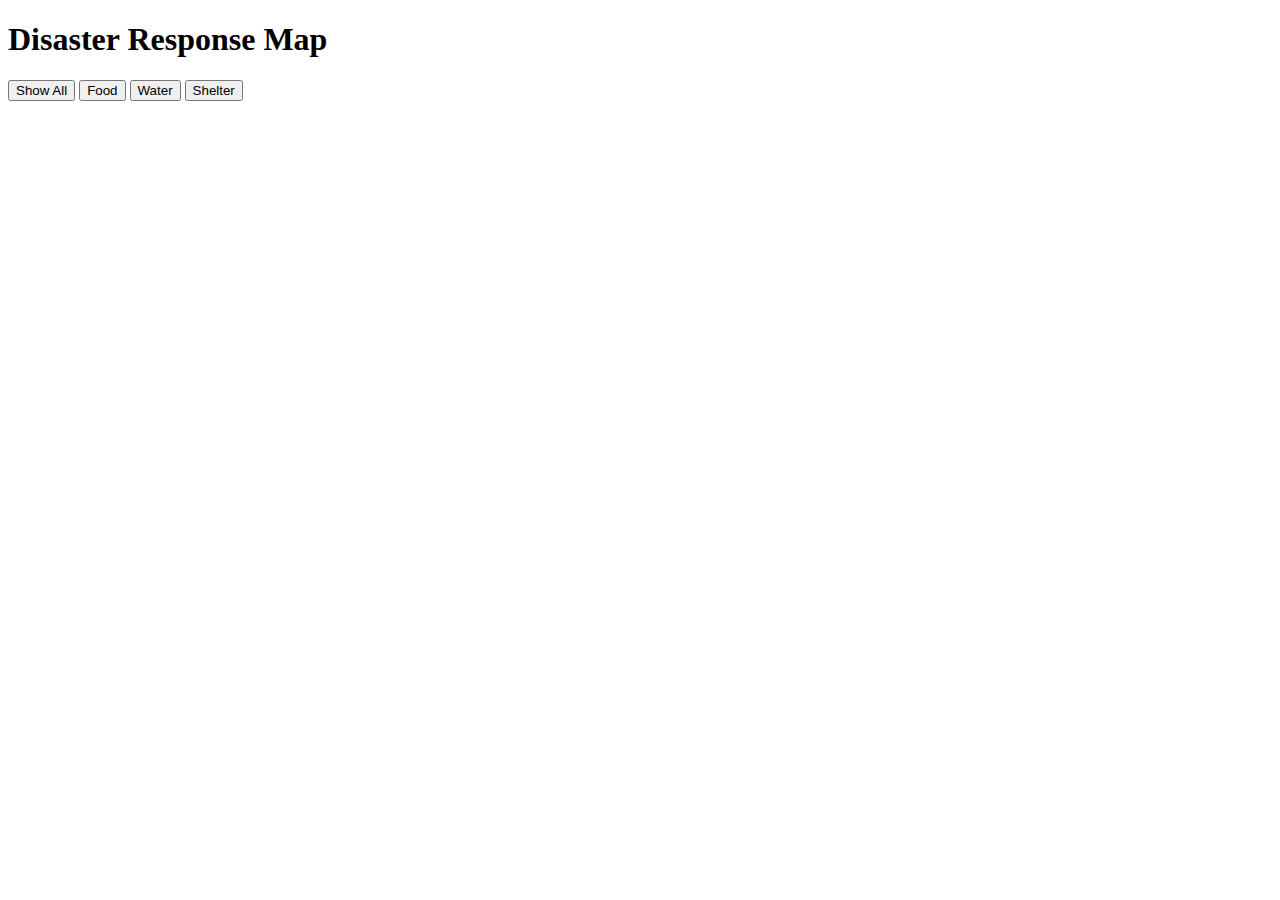
==== DisasterResponseMap/index.html @ 299536b6 "Web Map Implementation Prototype" ====
<!DOCTYPE html>
<html lang="en">
<head>
    <meta charset="UTF-8">
    <meta name="viewport" content="width=device-width, initial-scale=1.0">
    <title>Disaster Response Map</title>
    <!-- Link Mapbox CSS -->
    <link href='https://api.mapbox.com/mapbox-gl-js/v2.9.1/mapbox-gl.css' rel='stylesheet' />
    <!-- Link custom CSS -->
    <link rel="stylesheet" href="style.css">
</head>





<body>
    <h1>Disaster Response Map</h1>
    <!-- Map container -->
    <div id="map"></div>
    <!-- Link Mapbox and custom scripts -->
    <script src='https://api.mapbox.com/mapbox-gl-js/v2.9.1/mapbox-gl.js'></script>
    <script src="script.js"></script>
</body>
</html>
<div>
    <button onclick="filterMarkers('all')">Show All</button>
    <button onclick="filterMarkers('Food')">Food</button>
    <button onclick="filterMarkers('Water')">Water</button>
    <button onclick="filterMarkers('Shelter')">Shelter</button>
</div>
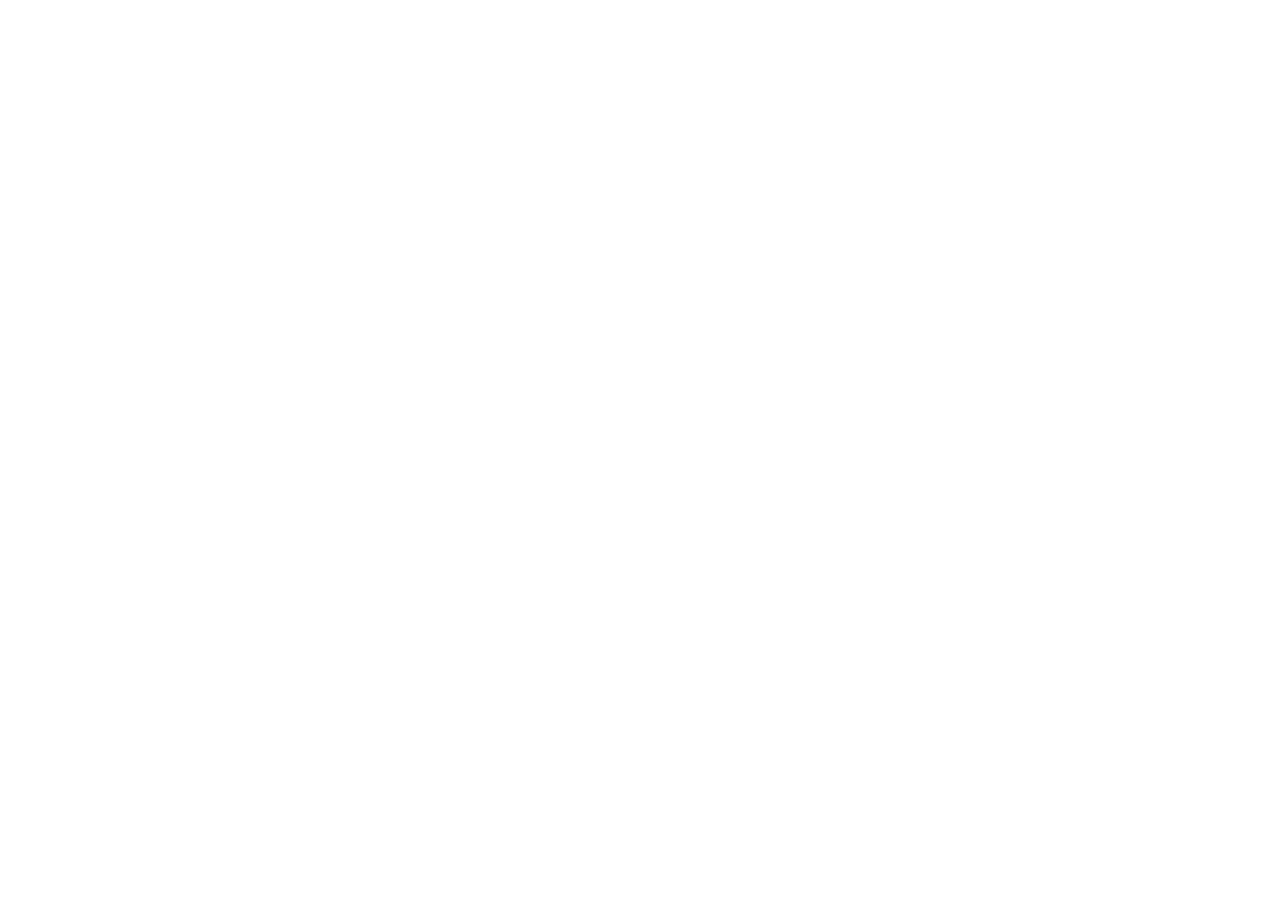
==== commit 148ac84b: "MapBox Web Implementation" ====
--- a/DisasterResponseMap/index.html
+++ b/DisasterResponseMap/index.html
@@ -2,30 +2,22 @@
 <html lang="en">
 <head>
     <meta charset="UTF-8">
+    <title>AidLink</title>
     <meta name="viewport" content="width=device-width, initial-scale=1.0">
-    <title>Disaster Response Map</title>
-    <!-- Link Mapbox CSS -->
-    <link href='https://api.mapbox.com/mapbox-gl-js/v2.9.1/mapbox-gl.css' rel='stylesheet' />
-    <!-- Link custom CSS -->
-    <link rel="stylesheet" href="style.css">
+    <script src='https://api.mapbox.com/mapbox-gl-js/v2.9.1/mapbox-gl.js'></script>
+    <link href='https://api.mapbox.com/mapbox-gl-js/v2.9.1/mapbox-gl.css' rel='stylesheet' />   
+    <style>
+        body {
+            margin: 0;
+        }
+        #map{
+            height: 100vh;
+            width: 100vw;
+        }
+    </style>
+    <script src="script.js" defer></script>
 </head>
-
-
-
-
-
 <body>
-    <h1>Disaster Response Map</h1>
-    <!-- Map container -->
-    <div id="map"></div>
-    <!-- Link Mapbox and custom scripts -->
-    <script src='https://api.mapbox.com/mapbox-gl-js/v2.9.1/mapbox-gl.js'></script>
-    <script src="script.js"></script>
+    <div id='map'></div>
 </body>
 </html>
-<div>
-    <button onclick="filterMarkers('all')">Show All</button>
-    <button onclick="filterMarkers('Food')">Food</button>
-    <button onclick="filterMarkers('Water')">Water</button>
-    <button onclick="filterMarkers('Shelter')">Shelter</button>
-</div>
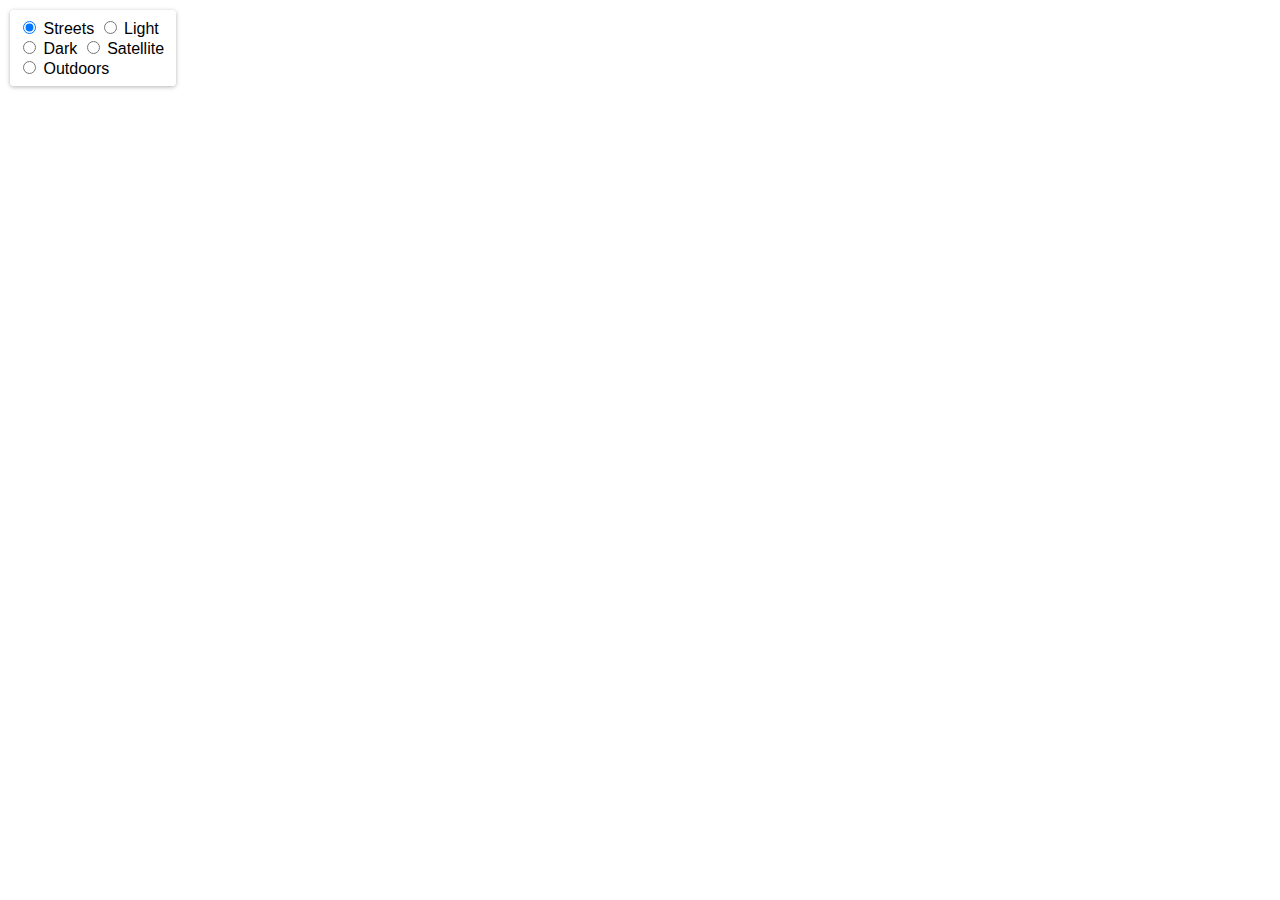
==== commit 3e15ae44: "MapBox Web Implementation" ====
--- a/DisasterResponseMap/index.html
+++ b/DisasterResponseMap/index.html
@@ -4,20 +4,51 @@
     <meta charset="UTF-8">
     <title>AidLink</title>
     <meta name="viewport" content="width=device-width, initial-scale=1.0">
+    <!-- Load mapbox -->
     <script src='https://api.mapbox.com/mapbox-gl-js/v2.9.1/mapbox-gl.js'></script>
-    <link href='https://api.mapbox.com/mapbox-gl-js/v2.9.1/mapbox-gl.css' rel='stylesheet' />   
+    <link href='https://api.mapbox.com/mapbox-gl-js/v2.9.1/mapbox-gl.css' rel='stylesheet' /> 
+
+     <!-- Load the `mapbox-gl-geocoder` plugin. -->
+     <script src="https://api.mapbox.com/mapbox-gl-js/plugins/mapbox-gl-geocoder/v5.0.3/mapbox-gl-geocoder.min.js"></script>
+     <link rel="stylesheet" href="https://api.mapbox.com/mapbox-gl-js/plugins/mapbox-gl-geocoder/v5.0.3/mapbox-gl-geocoder.css" type="text/css">
+       
     <style>
         body {
             margin: 0;
         }
-        #map{
+        #map {
             height: 100vh;
             width: 100vw;
+        }
+        #menu {
+        position: absolute;
+        top: 10px;
+        left: 10px;
+        background: rgba(255, 255, 255, 0.8); /* semi-transparent background */
+        padding: 8px;
+        border-radius: 4px;
+        font-family: 'Open Sans', sans-serif;
+        box-shadow: 0 1px 4px rgba(0, 0, 0, 0.3);
+        max-width: 150px; /* to avoid scroll bars */
+        overflow: hidden;
+        z-index: 1;
         }
     </style>
     <script src="script.js" defer></script>
 </head>
 <body>
     <div id='map'></div>
+    <div id="menu">
+        <input id="streets-v12" type="radio" name="rtoggle" value="streets" checked="checked">
+        <label for="streets-v12">Streets</label>
+        <input id="light-v11" type="radio" name="rtoggle" value="light">
+        <label for="light-v11">Light</label>
+        <input id="dark-v11" type="radio" name="rtoggle" value="dark">
+        <label for="dark-v11">Dark</label>
+        <input id="satellite-streets-v12" type="radio" name="rtoggle" value="satellite">
+        <label for="satellite-v12">Satellite</label>
+        <input id="outdoors-v12" type="radio" name="rtoggle" value="outdoors">
+        <label for="outdoors-v12">Outdoors</label>
+    </div>
 </body>
 </html>
